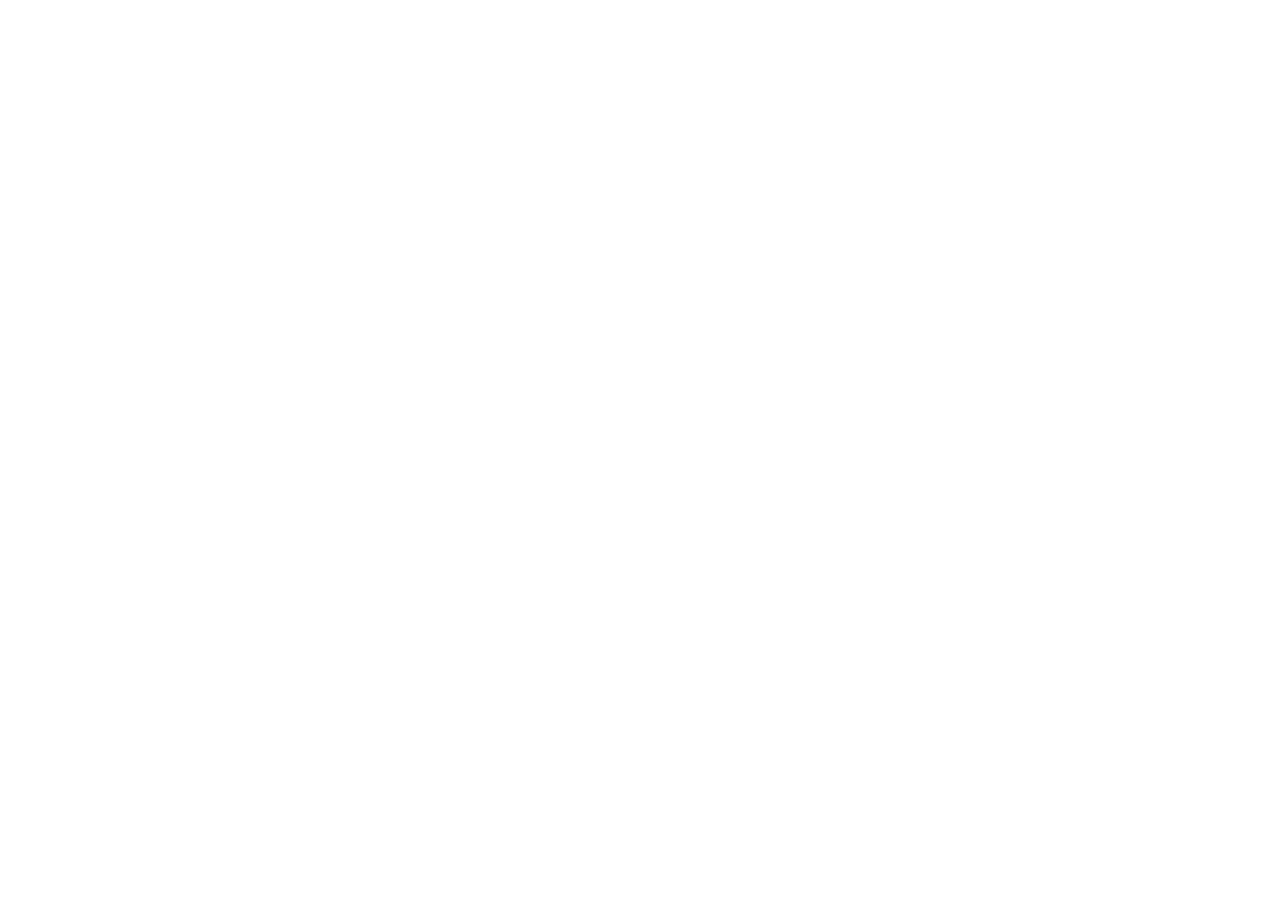
==== PIM/pimApp/templates/dashboard.html @ 4afecc3f "Demo commit message for initial commit  // This is the commit message for the initial commit" ====
<!DOCTYPE html>
<html lang="en">
<head>
    <meta charset="UTF-8">
    <meta name="viewport" content="width=device-width, initial-scale=1.0">
    <title>Dashboard</title>
</head>
<body>
    
</body>
</html>
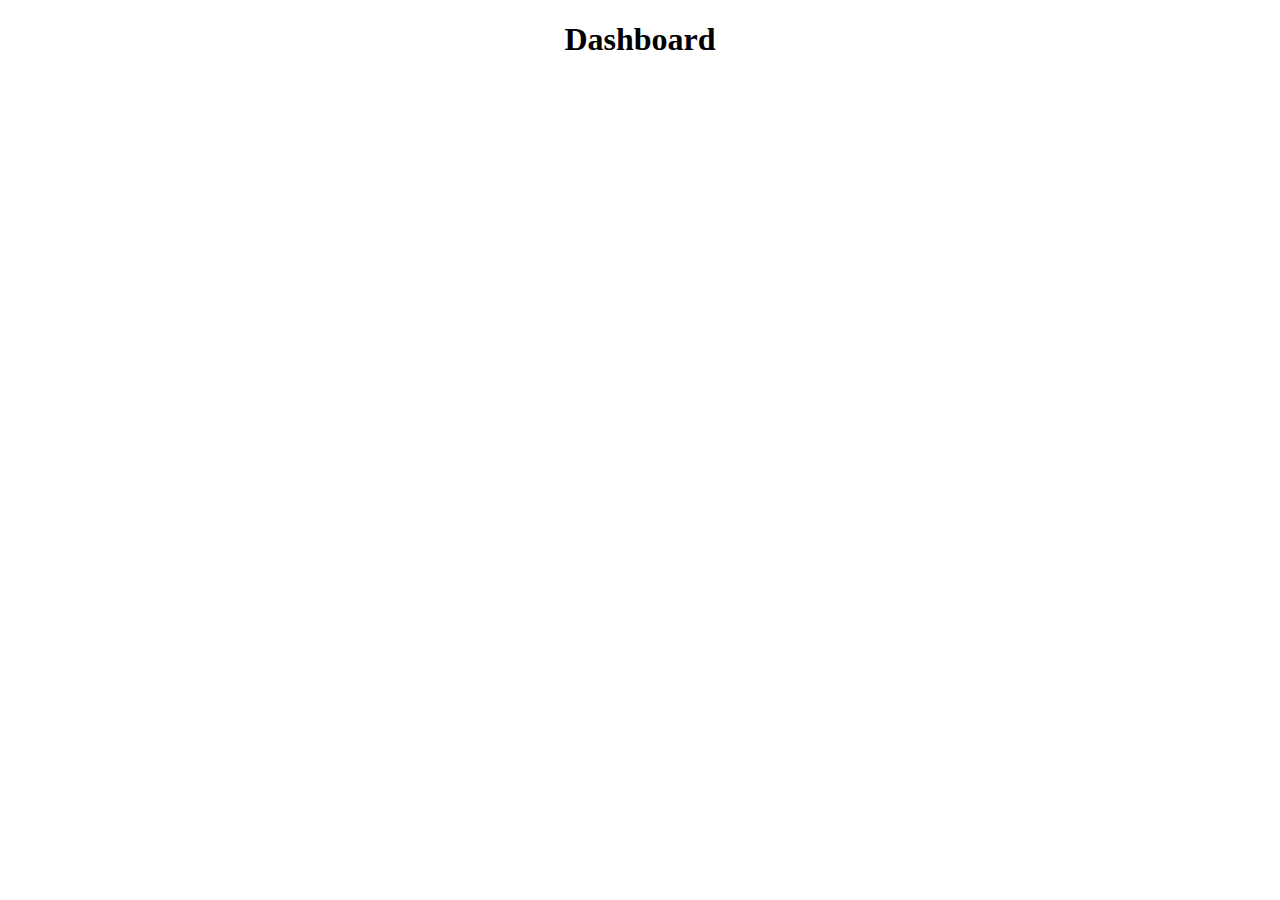
==== commit a3d220c3: "Add new product creation feature and update navigation" ====
--- a/PIM/pimApp/templates/dashboard.html
+++ b/PIM/pimApp/templates/dashboard.html
@@ -7,5 +7,11 @@
 </head>
 <body>
     
+<div>
+    <center><h1>Dashboard</h1></center>
+
+</div>
+
+
 </body>
 </html>